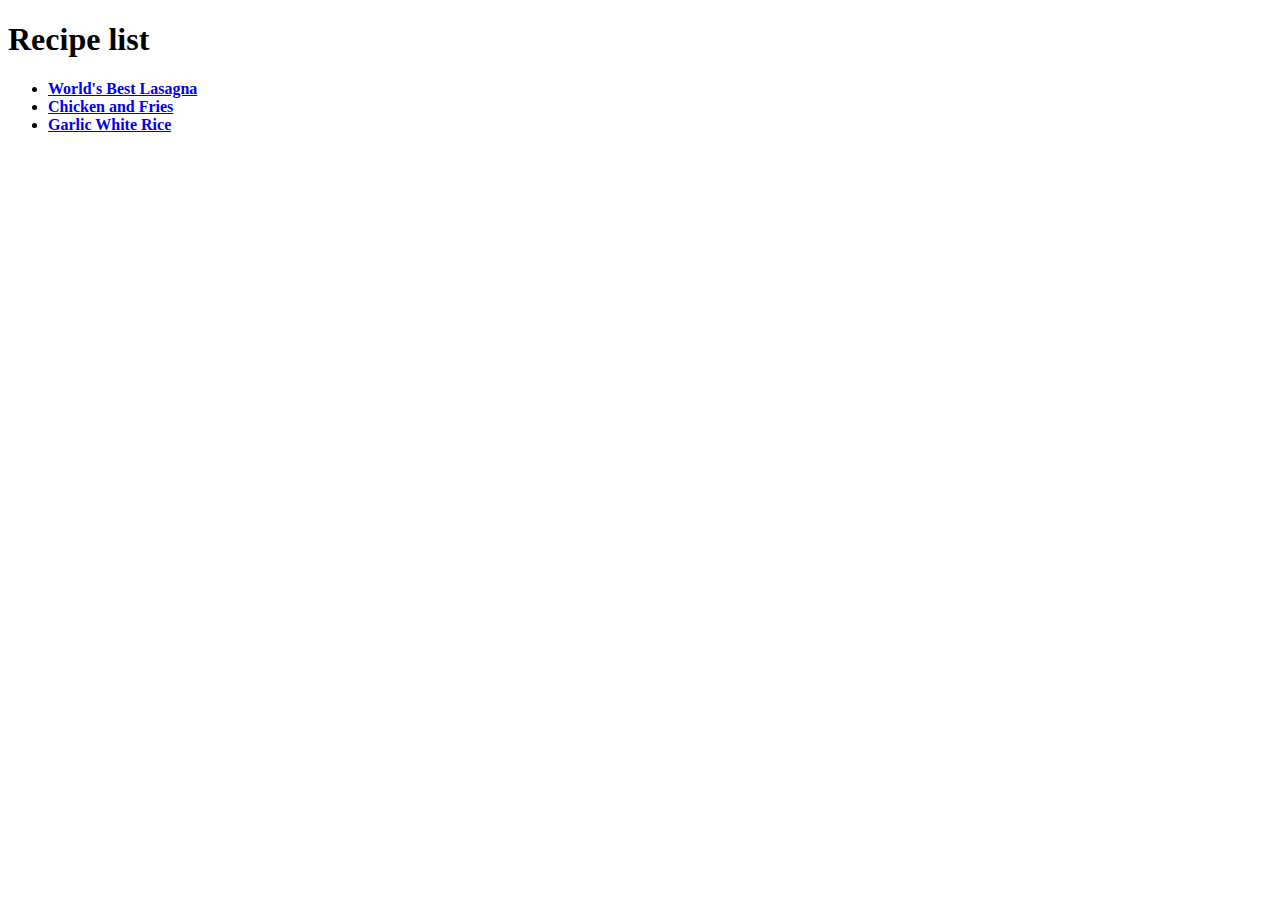
==== index.html @ 941ed365 "Created an HTML file for the index and three recipe pages" ====
<!DOCTYPE html>
<html lang="en">
    <head>
        <meta charset = "UTF-8">
        <title>Dillon's Favorite Recipes!</title>
    </head>
    <body>
        <h1>Recipe list</h1>
        <ul>
            <li><a href="./pages/lasagna.html"><strong>World's Best Lasagna</strong></a></li>
            <li><a href="./pages//Chicken-and-fries.html"><strong>Chicken and Fries</strong></a></li>
            <li><a href="./pages/garlic_white_rice.html"><Strong>Garlic White Rice</Strong></a></li>
        </ul>
    </body>
</html>
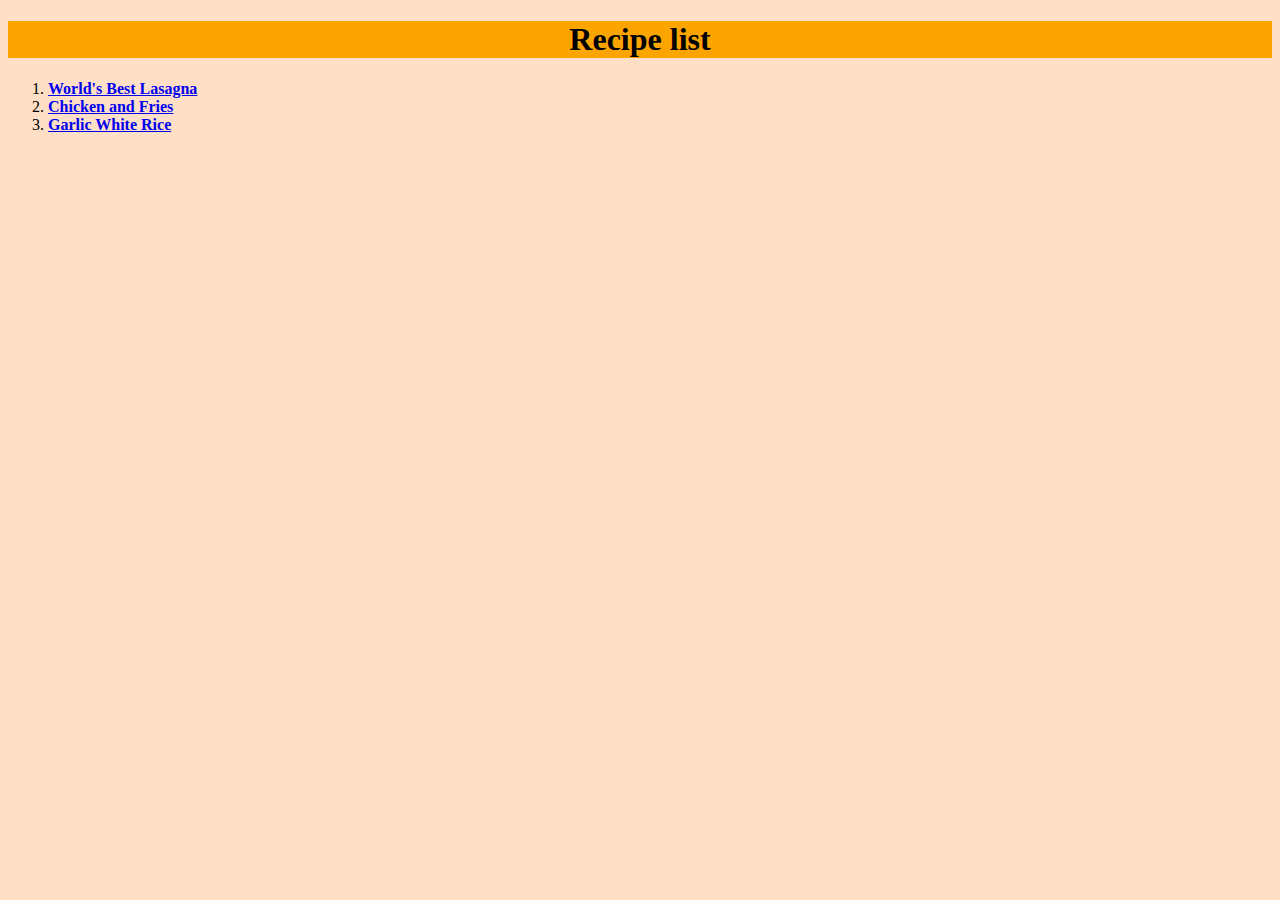
==== commit 20e50ec3: "Added minimalist css to recipe website" ====
--- a/index.html
+++ b/index.html
@@ -2,14 +2,15 @@
 <html lang="en">
     <head>
         <meta charset = "UTF-8">
+        <link rel="stylesheet" href="./CSS/style.css">
         <title>Dillon's Favorite Recipes!</title>
     </head>
     <body>
         <h1>Recipe list</h1>
-        <ul>
+        <ol>
             <li><a href="./pages/lasagna.html"><strong>World's Best Lasagna</strong></a></li>
-            <li><a href="./pages//Chicken-and-fries.html"><strong>Chicken and Fries</strong></a></li>
+            <li><a href="./pages/Chicken-and-fries.html"><strong>Chicken and Fries</strong></a></li>
             <li><a href="./pages/garlic_white_rice.html"><Strong>Garlic White Rice</Strong></a></li>
-        </ul>
+        </ol>
     </body>
 </html>--- a/CSS/style.css
+++ b/CSS/style.css
@@ -0,0 +1,13 @@
+body{
+    background-color: rgba(255, 211, 175, 0.719);
+}
+h1,h2{
+    text-align: center;
+    background-color: rgb(252, 164, 0);
+}
+.link{
+    color: gold;
+}
+.indexLinks{
+    text-align: center;
+}
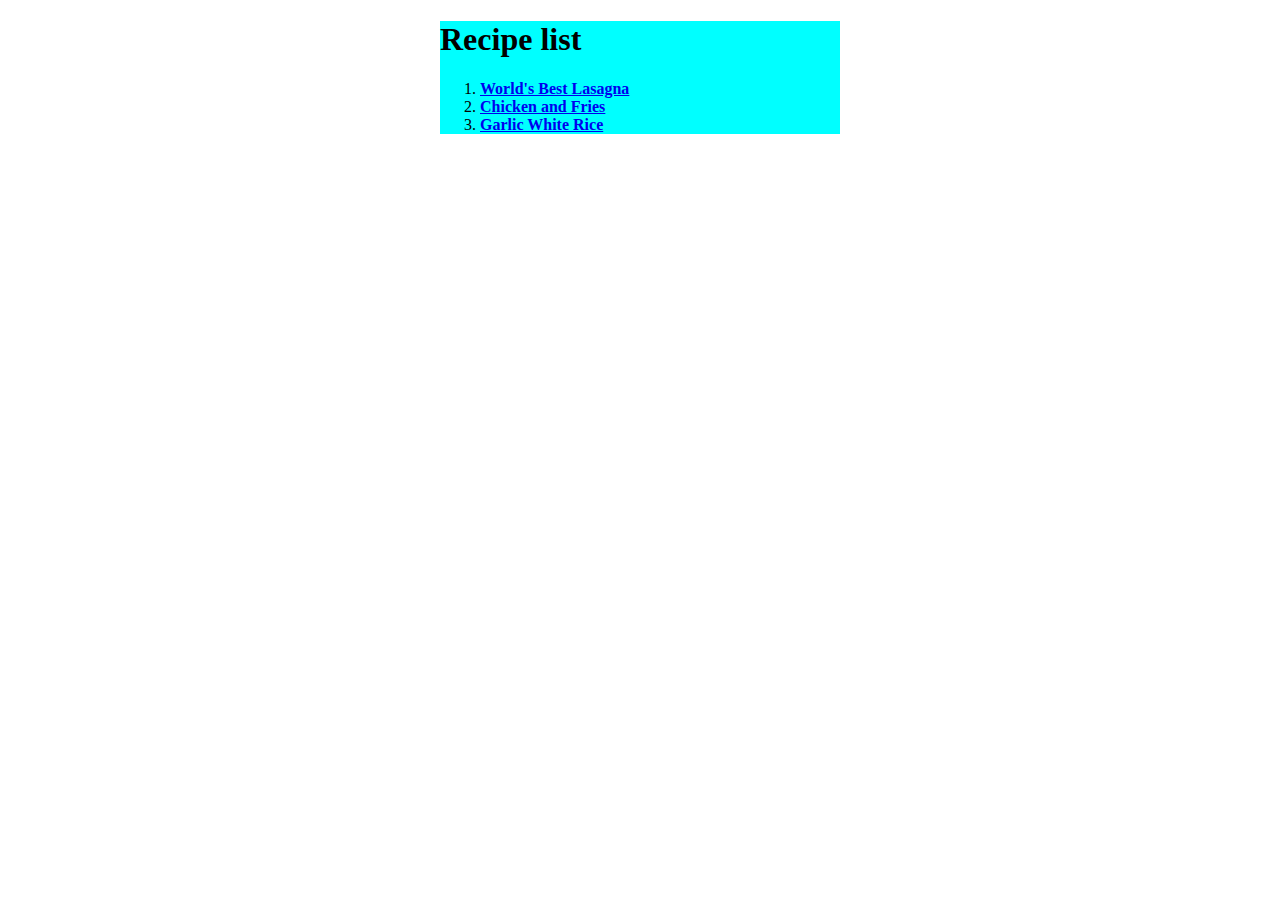
==== commit 8829b9f3: "Add CSS to each webpage" ====
--- a/index.html
+++ b/index.html
@@ -6,11 +6,13 @@
         <title>Dillon's Favorite Recipes!</title>
     </head>
     <body>
-        <h1>Recipe list</h1>
+        <div class="container">
+    <h1>Recipe list</h1>
         <ol>
             <li><a href="./pages/lasagna.html"><strong>World's Best Lasagna</strong></a></li>
             <li><a href="./pages/Chicken-and-fries.html"><strong>Chicken and Fries</strong></a></li>
             <li><a href="./pages/garlic_white_rice.html"><Strong>Garlic White Rice</Strong></a></li>
         </ol>
+    </div>
     </body>
 </html>--- a/CSS/style.css
+++ b/CSS/style.css
@@ -1,12 +1,29 @@
-body{
+.recipe{
     background-color: rgba(255, 211, 175, 0.719);
+    width: 1000px;
+    margin: 50px auto;
+    padding: 40px;
 }
-h1,h2{
+.pic{
+    align-items: center;
+    justify-content: center;
+    display: flex;
+}
+.heading{
     text-align: center;
-    background-color: rgb(252, 164, 0);
+    background-color: gold;
+    border: solid rgb(252, 164, 0);
+    border-width: 5px;
+    
+}
+.container{
+    margin: 20px auto;
+    background-color: aqua;
+    width: 400px;
 }
 .link{
-    color: gold;
+    color: rgb(252, 164, 0);
+    margin: 50px auto;
 }
 .indexLinks{
     text-align: center;
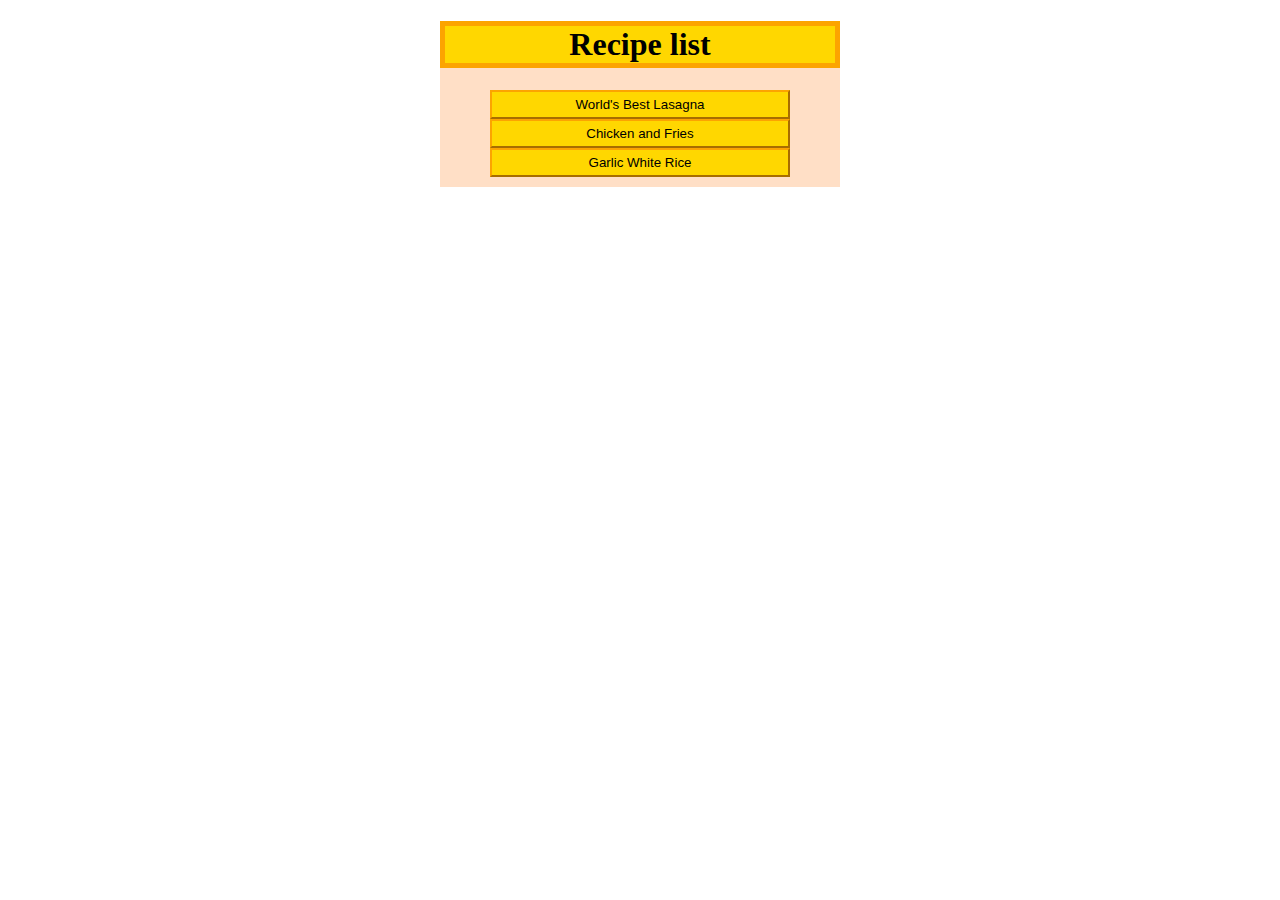
==== commit 982435fd: "Added a flexbox format and buttons to index.html" ====
--- a/index.html
+++ b/index.html
@@ -7,12 +7,12 @@
     </head>
     <body>
         <div class="container">
-    <h1>Recipe list</h1>
-        <ol>
-            <li><a href="./pages/lasagna.html"><strong>World's Best Lasagna</strong></a></li>
-            <li><a href="./pages/Chicken-and-fries.html"><strong>Chicken and Fries</strong></a></li>
-            <li><a href="./pages/garlic_white_rice.html"><Strong>Garlic White Rice</Strong></a></li>
-        </ol>
+    <h1 class = "heading">Recipe list</h1>
+        <div class="buttonformat">
+            <a href="./pages/lasagna.html"><strong> <button> World's Best Lasagna</button></strong></a>
+            <a href="./pages/Chicken-and-fries.html"><strong><button>Chicken and Fries</button></strong></a>
+            <a href="./pages/garlic_white_rice.html"><Strong><button>Garlic White Rice</button></Strong></a>
+        </div>
     </div>
     </body>
 </html>--- a/CSS/style.css
+++ b/CSS/style.css
@@ -1,8 +1,8 @@
 .recipe{
     background-color: rgba(255, 211, 175, 0.719);
-    width: 1000px;
+    width: 1000px; 
     margin: 50px auto;
-    padding: 40px;
+   /* padding: 40px;*/
 }
 .pic{
     align-items: center;
@@ -18,8 +18,9 @@
 }
 .container{
     margin: 20px auto;
-    background-color: aqua;
+    background-color: rgb(255, 211, 175, 0.719);
     width: 400px;
+    padding-bottom: 10px;
 }
 .link{
     color: rgb(252, 164, 0);
@@ -28,3 +29,19 @@
 .indexLinks{
     text-align: center;
 }
+
+button{
+    color: black;
+    background-color: gold;
+    border-color: rgb(252, 164, 0);
+    padding: 5px;
+    width: 300px
+}
+
+.buttonformat{
+    display: flex;
+    flex-direction: column;
+    justify-content: center;
+    align-items: center;
+    flex: 1 1 0px;
+}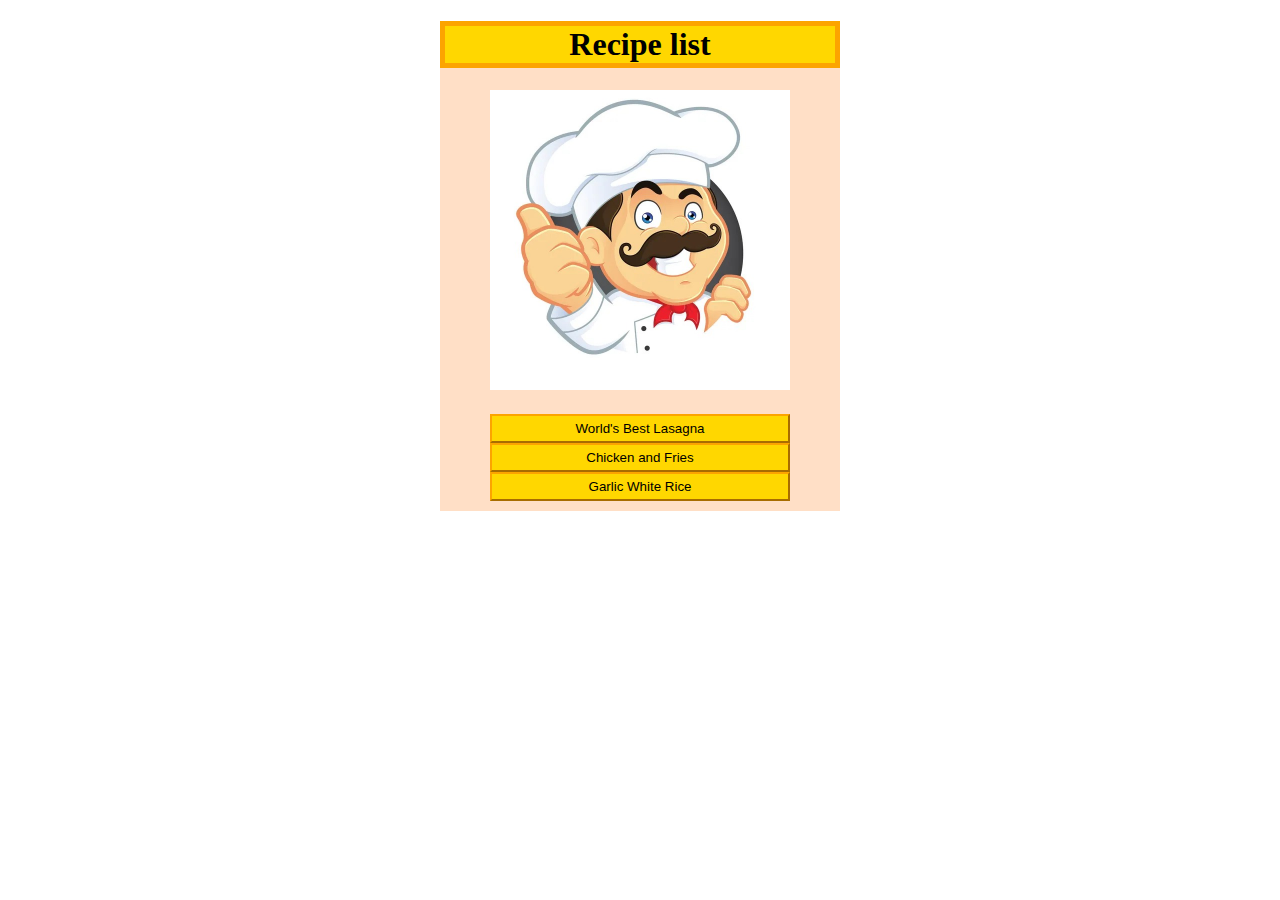
==== commit 4623b995: "Modified Links and Added image to index.html" ====
--- a/index.html
+++ b/index.html
@@ -8,8 +8,11 @@
     <body>
         <div class="container">
     <h1 class = "heading">Recipe list</h1>
+        <div style= "display: flex; align-items: center; justify-content: center; margin-bottom: 20px;">
+            <a href="./index.html"><img src = "./images/chef.jpg" alt="cartoon chef" width = "300"></a>
+        </div>
         <div class="buttonformat">
-            <a href="./pages/lasagna.html"><strong> <button> World's Best Lasagna</button></strong></a>
+            <a href="./pages/lasagna.html"><strong> <button>World's Best Lasagna</button></strong></a>
             <a href="./pages/Chicken-and-fries.html"><strong><button>Chicken and Fries</button></strong></a>
             <a href="./pages/garlic_white_rice.html"><Strong><button>Garlic White Rice</button></Strong></a>
         </div>
--- a/CSS/style.css
+++ b/CSS/style.css
@@ -44,4 +44,4 @@
     justify-content: center;
     align-items: center;
     flex: 1 1 0px;
-}+}
